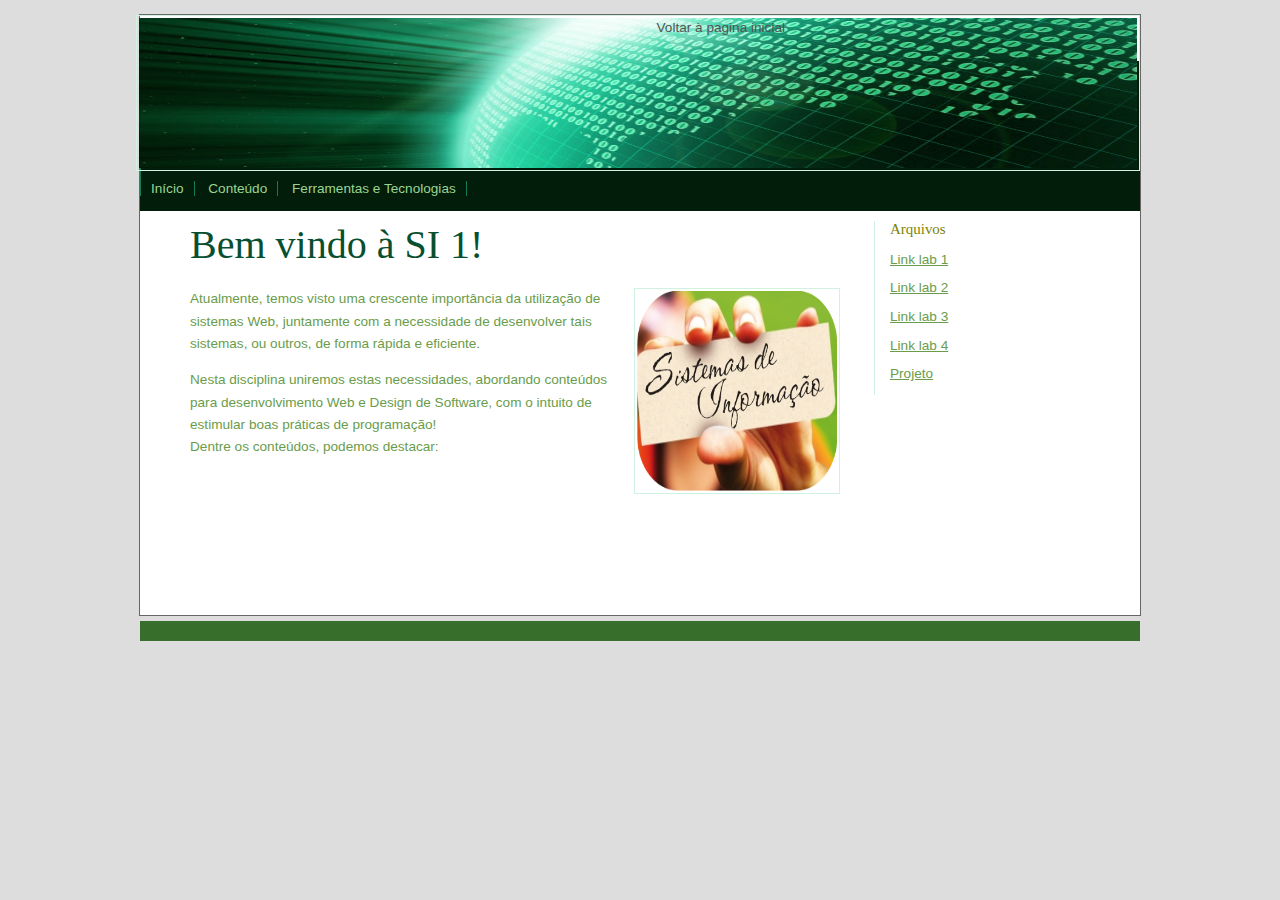
==== estatica-css/WebContent/index.html @ d5922bd5 "site com css" ====
<!DOCTYPE html>
<html>
	<head>
		<meta http-equiv="content-type" content="text/html; charset=utf-8">  	
		<title>SI1 - UFCG</title>  	
		<link rel="stylesheet" href="css/style.css" type="text/css" media="screen">  
		
		
	</head>
	<body>
	
		<div id="container">
			<div id="header" title="Sistema da Informação 1" >
				<img class="imagefloat" src="img/bg_header.jpg" alt="" width="998" height="150" border="0">
				<div id="skipmenu"> <a href="#content">Voltar à pagina inicial </a></div>
				<h1>Sistema da Informação 1</h1>
			</div>
				
			<div id="mainnav">
				<ul>
						<li><a href="#">Início</a></li>  			
						<li><a href="#">Conteúdo</a></li>  			
						<li><a href="#">Ferramentas e Tecnologias</a></li>  			
				 </ul>
			</div>
			<div id="menu">
				<h3>Arquivos</h3>
				<ul>
						<li><a href="#">Link lab 1</a></li>  			
						<li><a href="#">Link lab 2</a></li>  			
						<li><a href="#">Link lab 3</a></li>  
						<li><a href="#">Link lab 4</a></li> 
						<li><a href="#">Projeto</a></li> 			
				 </ul>
				 
			</div>
			<div id="contents">
				<div class = "pag_princial">
					<h2>  				
					<a title="Pagina principal">Bem vindo à SI 1!</a>  			
					</h2>
				<p><img class="imagefloat" src="img/img_body.png" alt="" width="200" height="200" border="0">
				Atualmente, temos visto uma crescente importância da utilização de sistemas Web, juntamente com a necessidade de desenvolver tais sistemas, ou outros, de forma rápida e eficiente.
				</p>
				
				<p>Nesta disciplina uniremos estas necessidades, abordando conteúdos para desenvolvimento Web e Design de Software, com o intuito de estimular boas práticas de programação! 
			    <br>Dentre os conteúdos, podemos destacar: 	
			    </p>  				
				</div>
			</div>
			<div id="footer"></div>
		</div>
</body>
</html>
---- estatica-css/WebContent/css/style.css ----
body  {  	
	margin: 0;  	
	padding: 0;
	font: 85% arial, hevetica, sans-serif;
	text-align: center;
	color: #6a9c4b;
	background: #ddd url(img/img_body.jpg) repeat 0 0; 
	}    
	
	a:link { color: #6a9c4b; }
	a:visited { color: #2a5621; }
	a:focus { color: #000; }
	a:hover { color: #50a240; }
	a:active { color: green; }
	h1, h2, h3, h4, h5, h6 { margin: 0 0 .5em; }
	
h2{
	color: #084f2f;
	font: 110% georgia;

	font-size: 40px;
	}	

h3 {
	color: #7d8206;
	font: 110% georgia, times, "times new roman", serif;
	}
#container  {  	
	margin: 1em auto;  	
	width: 1000px; 
	height: 600px;
	text-align: left; 	
	background: #fff;
	border: 1px solid #676767;  
	}    
#header {
	height: 45px;
	width: 100%;
	position: relative;
	background: url("img/bg_header.jpg") no-repeat 0 0;
	border-bottom: 1px solid #fff;
	}
#header h1 {
	position: absolute;
	left: -500em;
	}
	
#mainnav {
	background: #9F3;
    }

#skipmenu {
	position: absolute;
	left: 0;
	top: 5px;
	width: 645px;
	text-align: right;
	}

#skipmenu a {
	color: #555;
	text-decoration: none;
	}
#mainnav {
	background: #021d0a;
	color: #cff8e7;
	padding: 2px 0;
	margin-bottom: 10px;
	}
	
#mainnav ul{
	margin: 10 10 20px;
	padding: 0;
	list-style-type: none;
	border-bottom: 0px;
	border-left:  1px solid #117a57;
	}
	
#mainnav li{
	display: inline;
	padding: 0 10px;
	border-right: 1px solid #117a57;
	}

#mainnav li a{
	text-decoration: none;
	color: #9cd591;
	}

#mainnav li a:HOVER{
	text-decoration: none;
	color: #d0f2e1;
	background-color: #125232;
	}
#menu  {  	
	float: right;  	
	width: 250px;
	border-left: 1px solid #d0f2e1;  	
	padding-left: 15px;
	} 
	
#menu ul{
	margin: 1em 0;
	padding: 0;
	}   

	
#menu ul li{
	margin: 0 0 1em;
	padding: 0;
	list-style-type: none;
	}   
	
	
#contents  {  	
	float: left;  	
	width: 650px;
	height: 400px;  	 	
	margin: 0 0 0 20px;
	margin-left: 50px;  
	} 
	
#contents p{
	line-height: 165%;
	} 
.pag_principal {
	border-bottom: 1px solid #d0f2e1;
	}
	
.imagefloat{
	float: right;
	padding: 2px;
	border: 1px solid #d0f2e1;
	margin: 0 0 10px 10px;
	}  

#footer {
	clear: both;
	color: #d0f2e1;
	text-align: right;
	font-size: 90%;
	background: #376e2c;
	padding: 10px;
	
	}
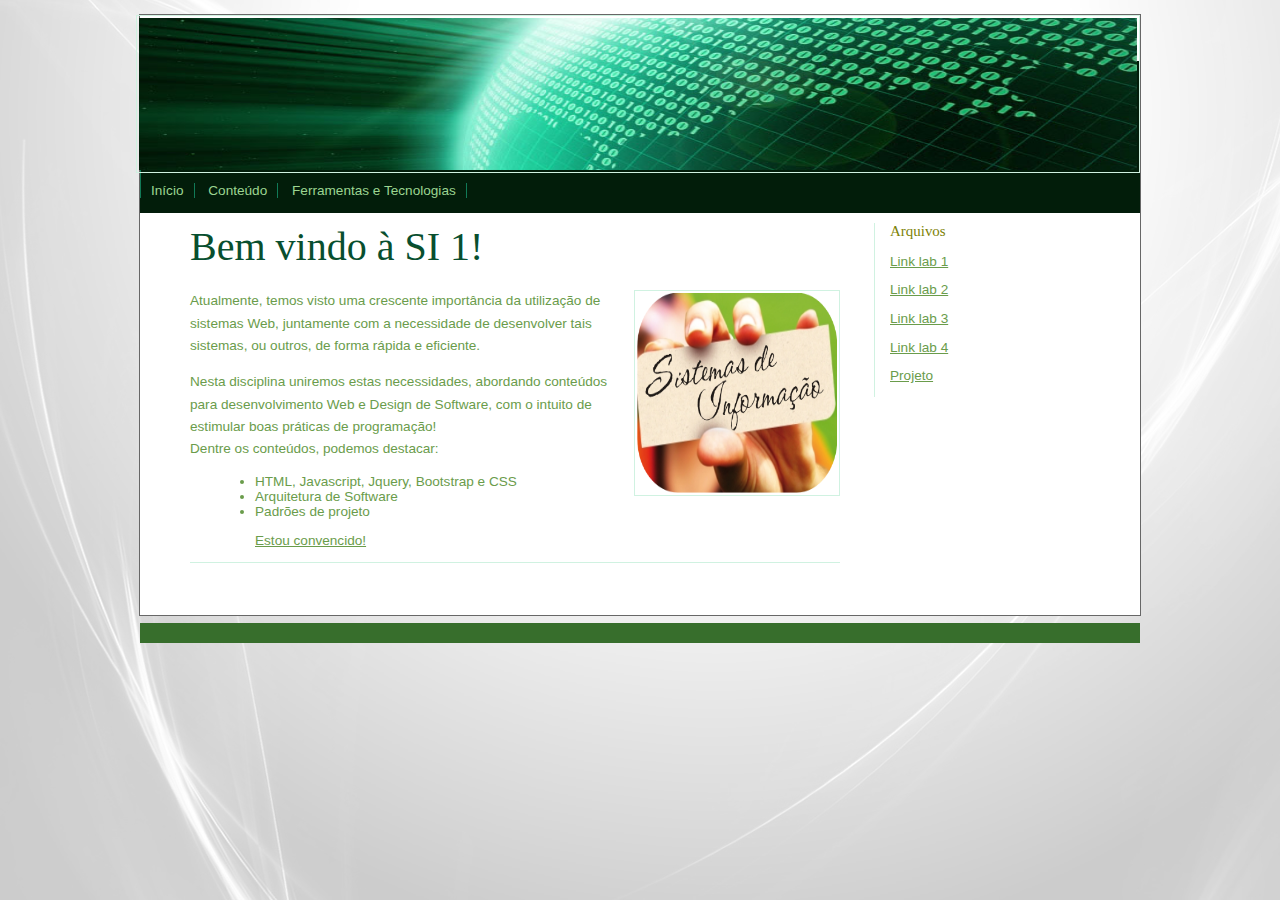
==== commit 8002d41c: "alterações em folha de estilo" ====
--- a/estatica-css/WebContent/index.html
+++ b/estatica-css/WebContent/index.html
@@ -4,29 +4,30 @@
 		<meta http-equiv="content-type" content="text/html; charset=utf-8">  	
 		<title>SI1 - UFCG</title>  	
 		<link rel="stylesheet" href="css/style.css" type="text/css" media="screen">  
-		
+		<style type="text/css"> 
+			body {background-image: url(img/background2.jpg); }
+		</style>
 		
 	</head>
 	<body>
-	
+		
 		<div id="container">
 			<div id="header" title="Sistema da Informação 1" >
-				<img class="imagefloat" src="img/bg_header.jpg" alt="" width="998" height="150" border="0">
-				<div id="skipmenu"> <a href="#content">Voltar à pagina inicial </a></div>
+				<img class="imagefloat" src="img/bg_header.jpg" alt="" width="998" height="152" >
 				<h1>Sistema da Informação 1</h1>
 			</div>
 				
 			<div id="mainnav">
 				<ul>
-						<li><a href="#">Início</a></li>  			
-						<li><a href="#">Conteúdo</a></li>  			
-						<li><a href="#">Ferramentas e Tecnologias</a></li>  			
+						<li><a href="index.html" >Início</a></li>  			
+						<li><a href="https://sites.google.com/a/computacao.ufcg.edu.br/si1/conteudo-e-objetivos" target="_blank">Conteúdo</a></li>  			
+						<li><a href="https://sites.google.com/a/computacao.ufcg.edu.br/si1/ferramentas-e-tecnologias" target="_blank">Ferramentas e Tecnologias</a></li>  			
 				 </ul>
 			</div>
 			<div id="menu">
 				<h3>Arquivos</h3>
 				<ul>
-						<li><a href="#">Link lab 1</a></li>  			
+						<li><a href="https://docs.google.com/document/d/1Do4ez0ey1sJJf6L-IFtRH4GEzRugdSaOYZ5BrxWpNFU/edit#" target="_blank">Link lab 1</a></li>  			
 						<li><a href="#">Link lab 2</a></li>  			
 						<li><a href="#">Link lab 3</a></li>  
 						<li><a href="#">Link lab 4</a></li> 
@@ -35,7 +36,7 @@
 				 
 			</div>
 			<div id="contents">
-				<div class = "pag_princial">
+				<div class = "pag_principal">
 					<h2>  				
 					<a title="Pagina principal">Bem vindo à SI 1!</a>  			
 					</h2>
@@ -44,11 +45,18 @@
 				</p>
 				
 				<p>Nesta disciplina uniremos estas necessidades, abordando conteúdos para desenvolvimento Web e Design de Software, com o intuito de estimular boas práticas de programação! 
-			    <br>Dentre os conteúdos, podemos destacar: 	
+			    <br>Dentre os conteúdos, podemos destacar:
+			    	<ul style="padding-left:10%"> 
+				  	<li> HTML, Javascript, Jquery, Bootstrap e CSS </li>
+				  	<li> Arquitetura de Software</li>
+				  	<li> Padrões de projeto</li>
+				  </ul>
+	
+	<a style="padding-left:10%" href="cadastro.html">Estou convencido! </a> 	
 			    </p>  				
 				</div>
 			</div>
 			<div id="footer"></div>
 		</div>
 </body>
-</html>+</html>
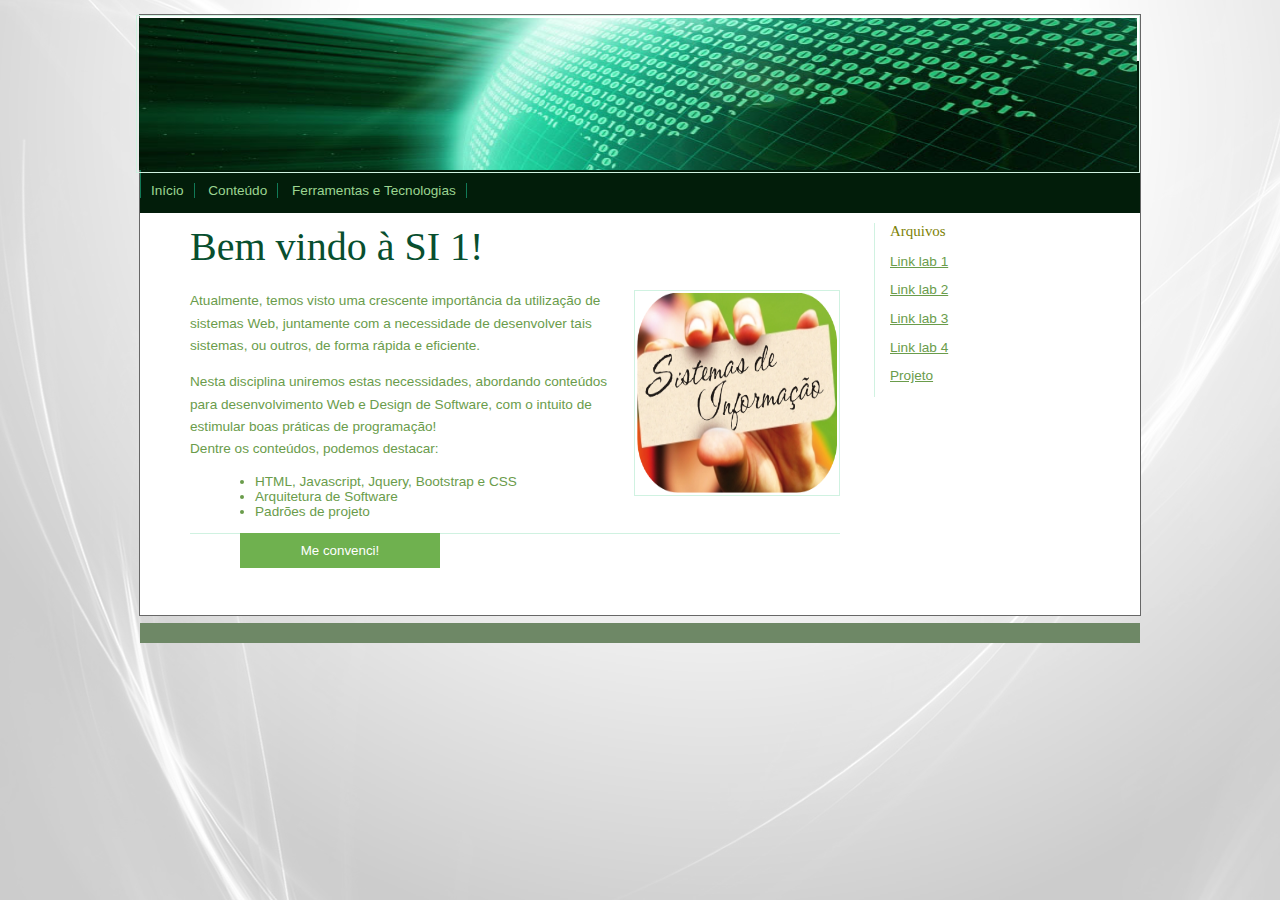
==== commit fb08344d: "finalização" ====
--- a/estatica-css/WebContent/index.html
+++ b/estatica-css/WebContent/index.html
@@ -51,9 +51,12 @@
 				  	<li> Arquitetura de Software</li>
 				  	<li> Padrões de projeto</li>
 				  </ul>
-	
-	<a style="padding-left:10%" href="cadastro.html">Estou convencido! </a> 	
-			    </p>  				
+				
+				<label> 
+        		<input type="button" class="button" value="Me convenci!" style="width:200px; height:35px; float: left; margin-left: 50px"
+        		 		onclick="window.open('cadastro.html');" /> 
+   			 	</label>    
+				 				
 				</div>
 			</div>
 			<div id="footer"></div>
--- a/estatica-css/WebContent/css/style.css
+++ b/estatica-css/WebContent/css/style.css
@@ -127,19 +127,108 @@
 	border-bottom: 1px solid #d0f2e1;
 	}
 	
+.pag_principal .button{
+	 background: #6fb14f;
+    border: none;
+    padding: 10px 25px 10px 25px;
+    color: #FFF;
+ 	margin-right: 60px;
+    width: 100px;
+    float: right;
+    
+	} 
+	
+.pag_principal .button:HOVER{
+	  background: #91ba7d;
+    
+}
 .imagefloat{
 	float: right;
 	padding: 2px;
 	border: 1px solid #d0f2e1;
 	margin: 0 0 10px 10px;
-	}  
-
+	}
+	
+
+		
+.form-cadastrar{
+        width: 400px;
+        height: 270px;
+    margin-right: auto;
+    margin-left: auto;
+    background: #EEE;
+    padding: 20px 30px 20px 30px;
+    font: 12px Georgia, "Times New Roman", Times, serif;
+    color: #888;
+    text-shadow: 1px 1px 1px #FFF;
+    border:1px solid #b7cfb9;
+    margin-top: 50px;
+    margin-bottom: 48px;
+       }
+       
+  .form-cadastrar h1 {
+	font: 25px Georgia, "Times New Roman", Times, serif;
+    padding: 0px 0px 10px 40px;
+    display: block;
+    border-bottom: 1px solid #DADADA;
+    margin: -10px -30px 30px -30px;
+    color: #888;
+}
+ 
+ .form-cadastrar h1 >span {
+	display: block;
+    font-size: 11px;
+}
+ 
+.form-cadastrar label {
+	display: block;
+    margin: 0px 0px 5px;
+}
+ 
+.form-cadastrar input {
+	border: 1px solid #b7cfb9;
+    color: #888;
+    height: 24px;
+    margin-bottom: 16px;
+    margin-right: 6px;
+    margin-top: 2px;
+    outline: 0 none;
+    padding: 3px 3px 3px 5px;
+    width: 70%;
+    font: normal 12px/12px Georgia, "Times New Roman", Times, serif;
+    
+	}
+
+ 
+.form-cadastrar input[type=submit] {
+	width: 185px; height: 52px; float: right; padding: 10px 15px; margin: 0 15px 0 0;
+	-moz-box-shadow: 0px 0px 5px #999;-webkit-box-shadow: 0px 0px 5px #999;
+	border: 1px solid #65925c;
+	background-color:8fc384;
+	cursor: pointer;
+}  
+
+.form-cadastrar .button {
+    background: #6fb14f;
+    border: none;
+    padding: 10px 25px 10px 25px;
+    color: #FFF;
+ 	margin-right: 60px;
+    width: 100px;
+    float: right;
+    
+}
+
+
+.form-cadastrar .button:hover {
+    background: #91ba7d
+}
 #footer {
 	clear: both;
 	color: #d0f2e1;
 	text-align: right;
 	font-size: 90%;
-	background: #376e2c;
+	background: #6E8866;
 	padding: 10px;
 	
 	}